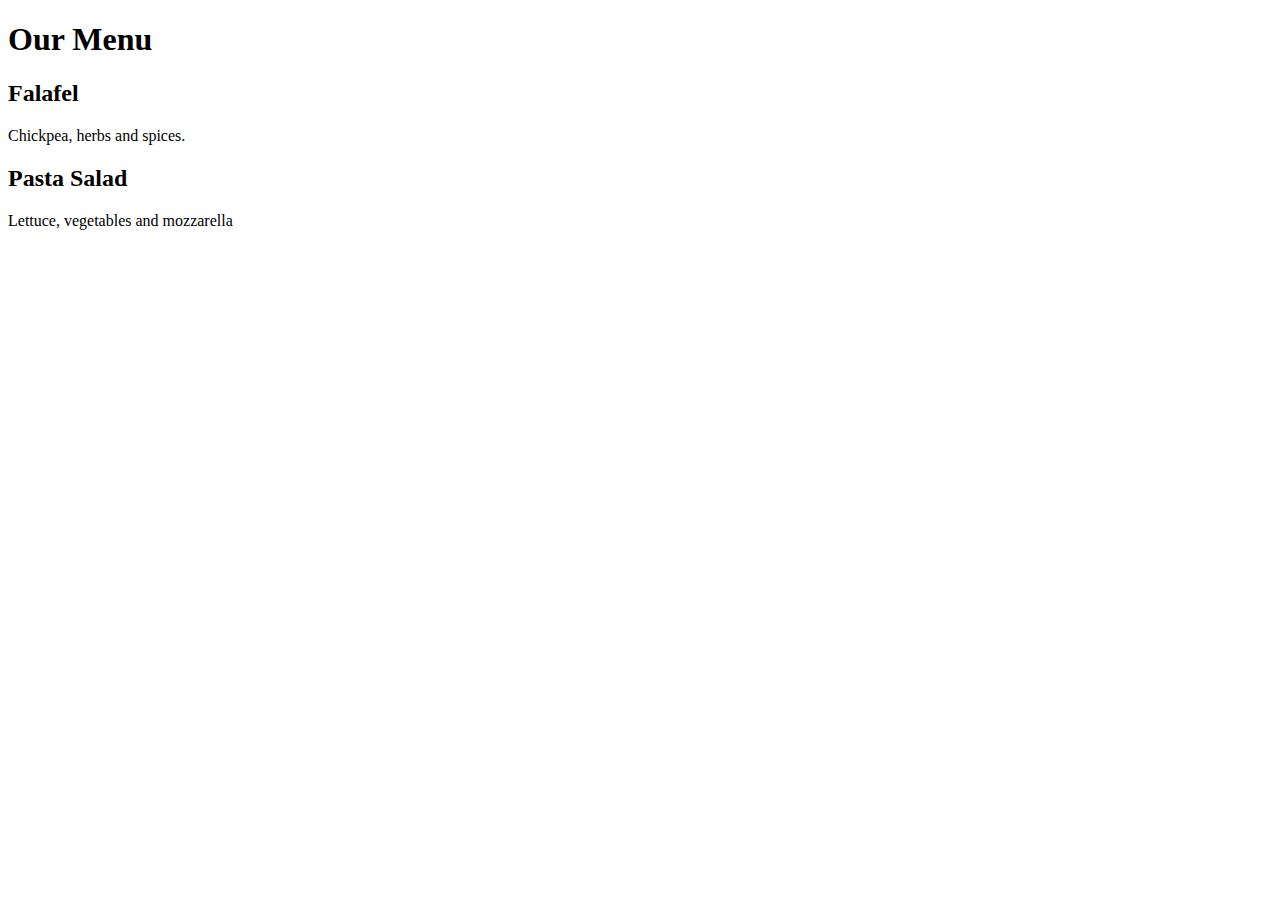
==== Intro to Front-End Dev't/01_Getting started with HTML/index.html @ bd016360 "started week 2" ====
<!DOCTYPE html>
<html>
    <head>
        <title>Little Lemon</title>
    </head>
    <body>
        <h1>Our Menu</h1>
        <h2>Falafel</h2>
        <p>Chickpea, herbs and spices.</p>
        <h2>Pasta Salad</h2>
        <p>Lettuce, vegetables and mozzarella</p>
    </body>
</html>
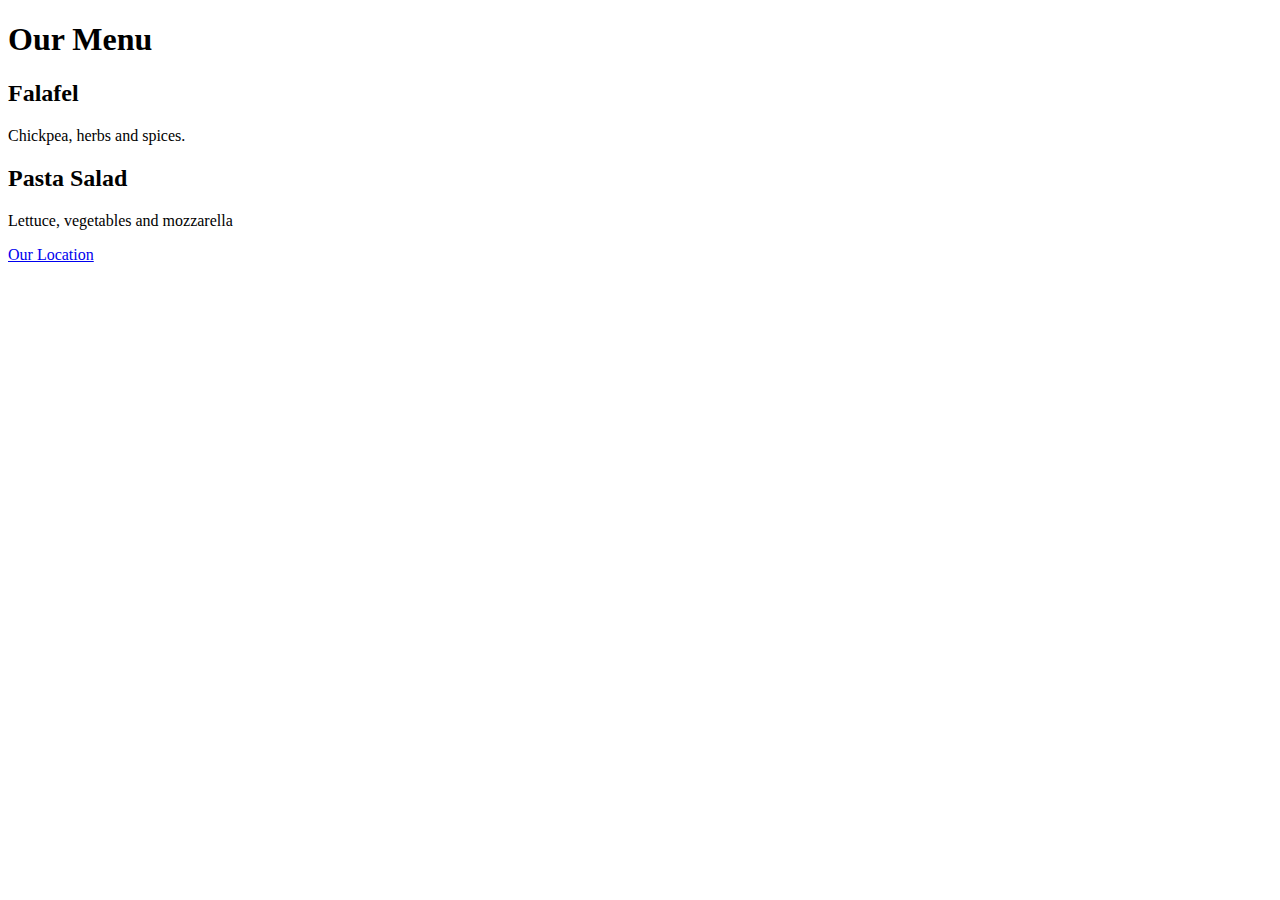
==== commit 004c25f0: "adding images to html document" ====
--- a/Intro to Front-End Dev't/01_Getting started with HTML/index.html
+++ b/Intro to Front-End Dev't/01_Getting started with HTML/index.html
@@ -9,5 +9,6 @@
         <p>Chickpea, herbs and spices.</p>
         <h2>Pasta Salad</h2>
         <p>Lettuce, vegetables and mozzarella</p>
+        <a href="location.html">Our Location</a>
     </body>
 </html>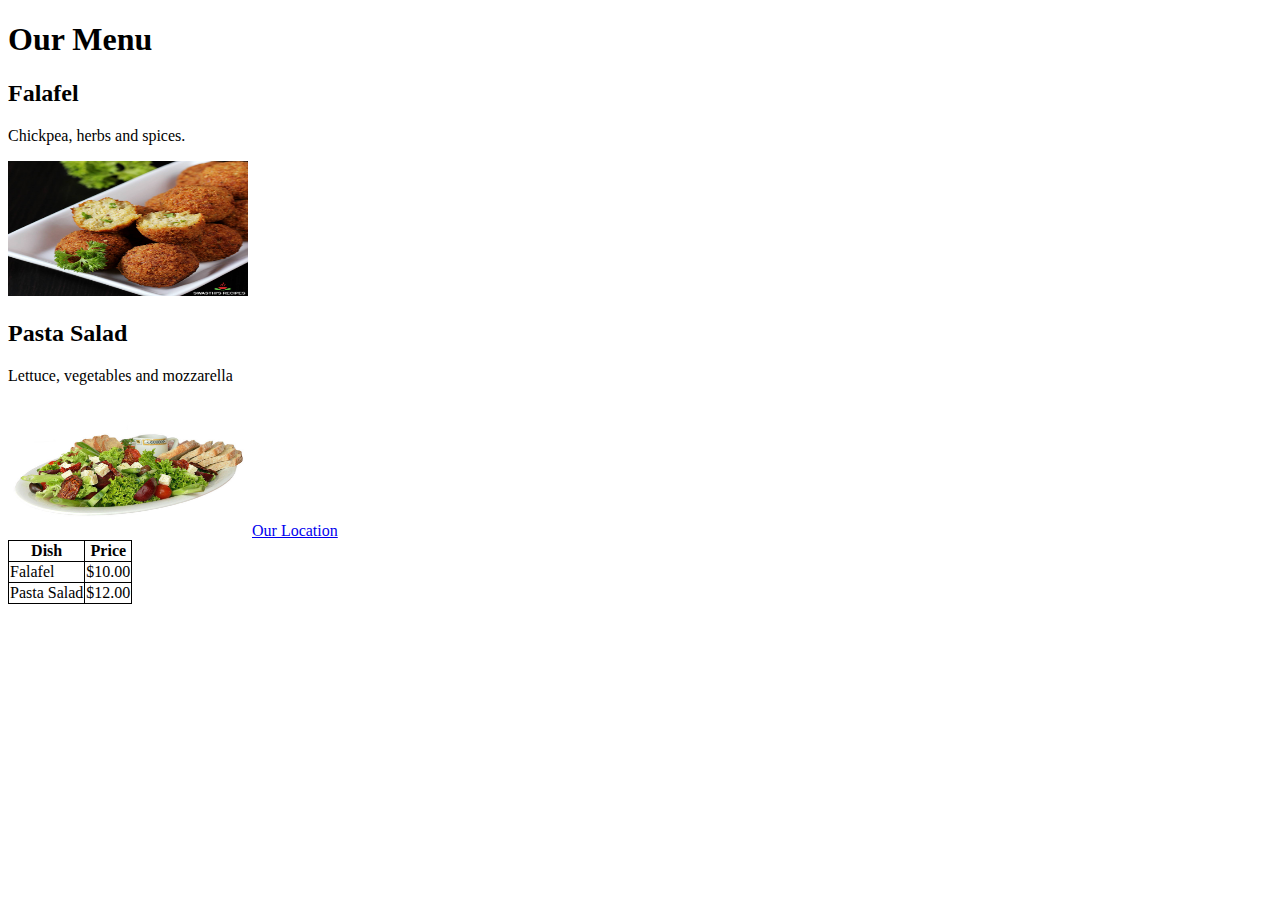
==== commit 0fe4f027: "Working with data in tables" ====
--- a/Intro to Front-End Dev't/01_Getting started with HTML/index.html
+++ b/Intro to Front-End Dev't/01_Getting started with HTML/index.html
@@ -7,8 +7,40 @@
         <h1>Our Menu</h1>
         <h2>Falafel</h2>
         <p>Chickpea, herbs and spices.</p>
+        <img 
+            src="falafel.jpg" 
+            alt="a falafel" 
+            width="240"
+            height="135"
+        >
         <h2>Pasta Salad</h2>
         <p>Lettuce, vegetables and mozzarella</p>
+        <img 
+            src="salad.jpg" 
+            alt="a pasta salad"
+            width="240"
+            height="135"
+        >
         <a href="location.html">Our Location</a>
+        <style>
+            table, th, td {
+                border: 1px solid black;
+                border-collapse: collapse;
+            }
+        </style>
+        <table>
+            <tr>
+                <th>Dish</th>
+                <th>Price</th>
+            </tr>
+            <tr>
+                <td>Falafel</td>
+                <td>$10.00</td>
+            </tr>
+            <tr>
+                <td>Pasta Salad</td>
+                <td>$12.00</td>
+            </tr>
+        </table>
     </body>
 </html>